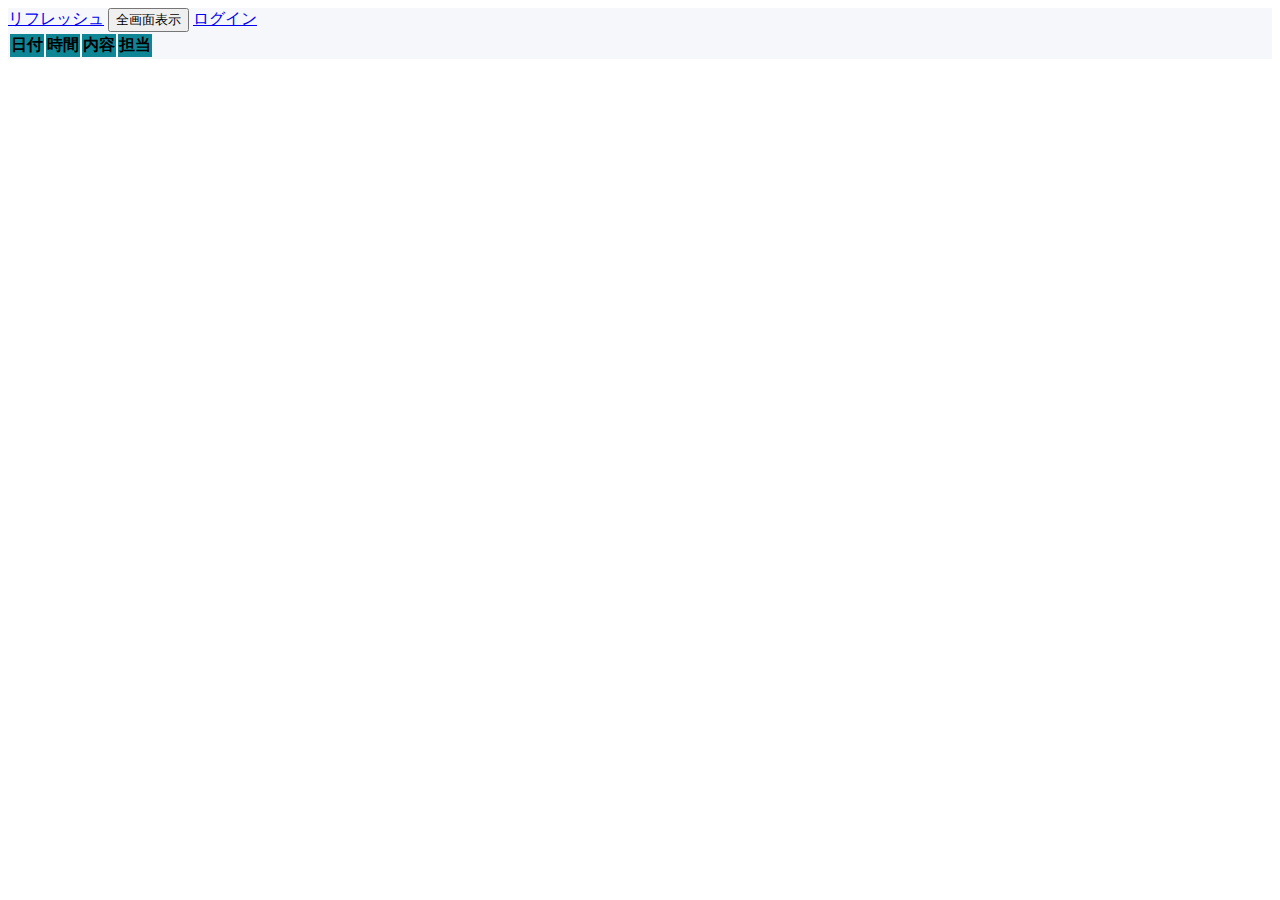
==== src/main/resources/templates/index.html @ 0666e469 "リフレッシュボタン設定" ====
<!DOCTYPE html>
<html xmlns:th="http://www.thymeleaf.org" lang="jp">
<head>
    <meta charset="UTF-8">
    <meta name="viewport" content="width=device-width, initial-scale=1.0">
    <link rel="stylesheet" href="/style/bootstrap/css/bootstrap.min.css">
    <script src="/style/bootstrap/js/bootstrap.bundle.min.js"></script>
    <link rel="stylesheet" href="/style/css/index.css">
    <title>会議室予約</title>
</head>
<body>
	<section class="intro">
        <div class="bg-image h-100" style="background-color: #f5f7fa; ">
          <div class="mask d-flex align-items-center h-100">
            <div class="container px-1" style="width:100%;">
              <div class="row justify-content-center">
                <div class="col-12">
                	<div class="d-flex flex-row-reverse">
                	<a class="btn btn-outline-success m-2" href="/">リフレッシュ</a>
                	<button class="btn btn-outline-success m-2" id="fullWidth">全画面表示</button>
        			<a class="btn btn-outline-success m-2" href="/login">ログイン</a>
                	</div>
                  <div class="card">
                    <div class="card-body p-0">
                      <div class="table-responsive table-scroll" data-mdb-perfect-scrollbar="true">
                        <table class="table table-striped mb-0">
                          <thead style="background-color: #0e8695;">
                            <tr class="text-center">
                              <th scope="col" class="col-4">日付</th>
                              <th scope="col" class="col-4">時間</th>
                              <th scope="col" class="col-1">内容</th>
                              <th scope="col" class="col-2">担当</th>
                            </tr>
                          </thead>
                          <tbody id="job" class="text-center">
                          </tbody>
                        </table>
                      </div>
                    </div>
                  </div>
                </div>
              </div>
            </div>
          </div>
        </div>
      </section>
     <script type="text/javascript" src="/style/soket/sockjs_1.4.0.js"></script>
    <script type="text/javascript" src="/style/soket/stomp_2.3.3.js"></script>
    <script src="/style/js/index.js"></script>
    <script th:inline="javascript">
        /*<![CDATA[*/
        let myJob = /*[[${job}]]*/;
        plan(myJob);
        /*]]>*/
    </script>
</body>
</html>
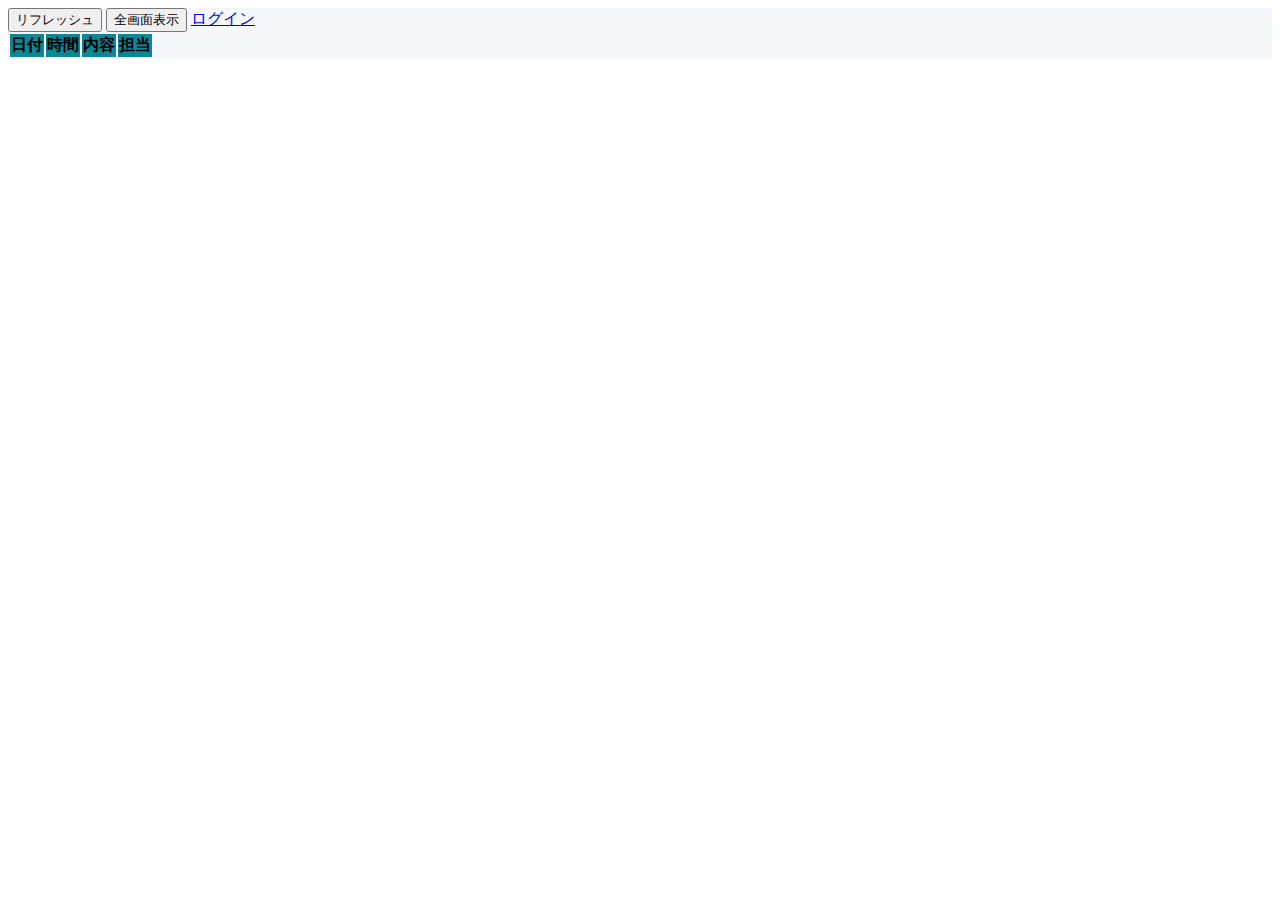
==== commit dffcb334: "インデックスにAPI予約内容追加" ====
--- a/src/main/resources/templates/index.html
+++ b/src/main/resources/templates/index.html
@@ -16,7 +16,7 @@
               <div class="row justify-content-center">
                 <div class="col-12">
                 	<div class="d-flex flex-row-reverse">
-                	<a class="btn btn-outline-success m-2" href="/">リフレッシュ</a>
+                	<button class="btn btn-outline-success m-2" id="refresh">リフレッシュ</button>
                 	<button class="btn btn-outline-success m-2" id="fullWidth">全画面表示</button>
         			<a class="btn btn-outline-success m-2" href="/login">ログイン</a>
                 	</div>
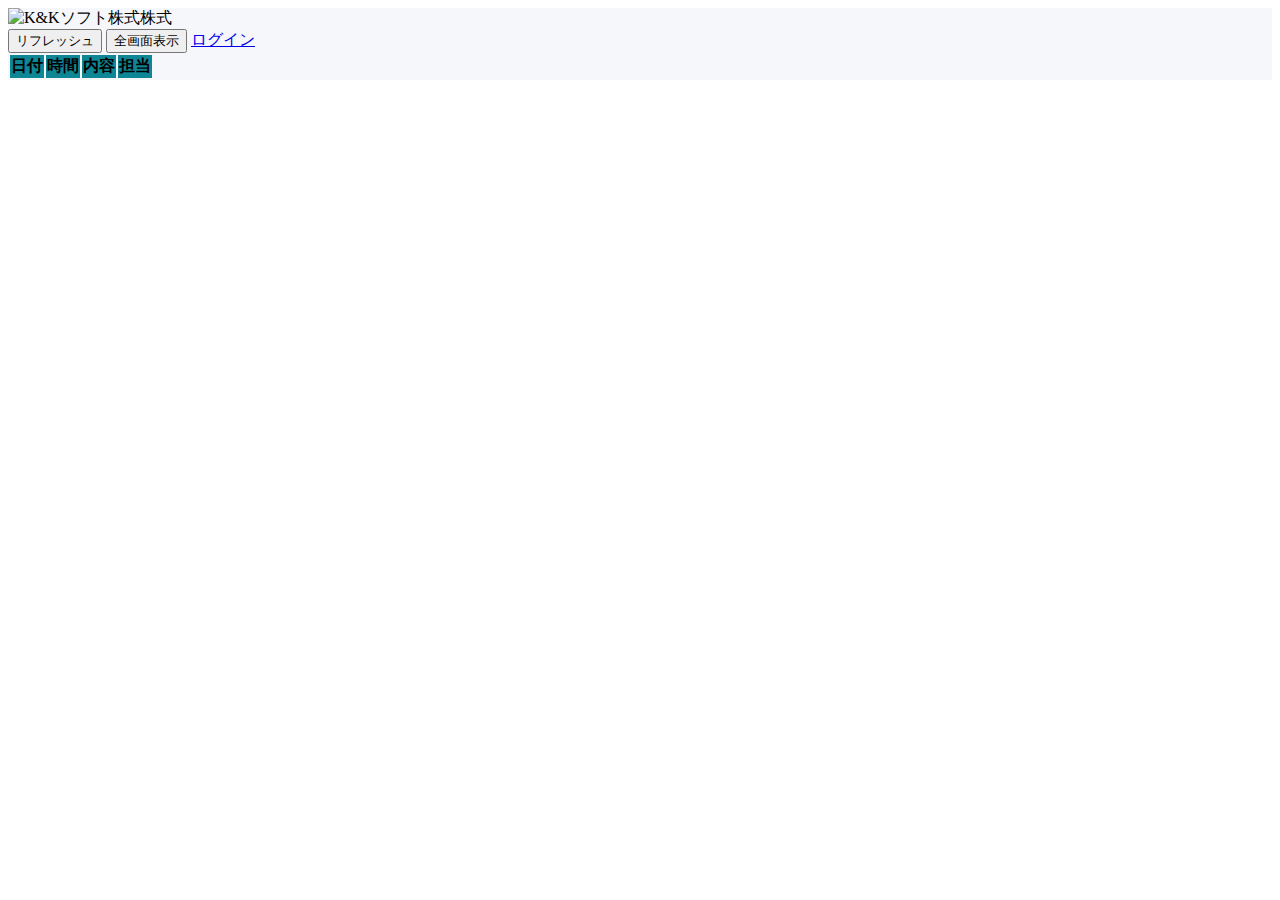
==== commit c5fa2fa7: "デザイン編集・曜日Javaで設定" ====
--- a/src/main/resources/templates/index.html
+++ b/src/main/resources/templates/index.html
@@ -14,14 +14,17 @@
           <div class="mask d-flex align-items-center h-100">
             <div class="container px-1" style="width:100%;">
               <div class="row justify-content-center">
-                <div class="col-12">
-                	<div class="d-flex flex-row-reverse">
-                	<button class="btn btn-outline-success m-2" id="refresh">リフレッシュ</button>
-                	<button class="btn btn-outline-success m-2" id="fullWidth">全画面表示</button>
-        			<a class="btn btn-outline-success m-2" href="/login">ログイン</a>
+                <div class="col-12 row justify-content-center">
+                	<div id="logo" class="col-6">
+                		<img alt="K&Kソフト株式株式" src="/file/logo.png">
+                	</div>
+                	<div class="d-flex flex-row-reverse col-6">
+                		<button class="btn btn-outline-success m-2" id="refresh">リフレッシュ</button>
+                		<button class="btn btn-outline-success m-2" id="fullWidth">全画面表示</button>
+        				<a class="btn btn-outline-success m-2" href="/login">ログイン</a>
                 	</div>
                   <div class="card">
-                    <div class="card-body p-0">
+                    <div class="card-body">
                       <div class="table-responsive table-scroll" data-mdb-perfect-scrollbar="true">
                         <table class="table table-striped mb-0">
                           <thead style="background-color: #0e8695;">
@@ -50,7 +53,7 @@
     <script th:inline="javascript">
         /*<![CDATA[*/
         let myJob = /*[[${job}]]*/;
-        plan(myJob);
+        setJob(myJob);
         /*]]>*/
     </script>
 </body>
